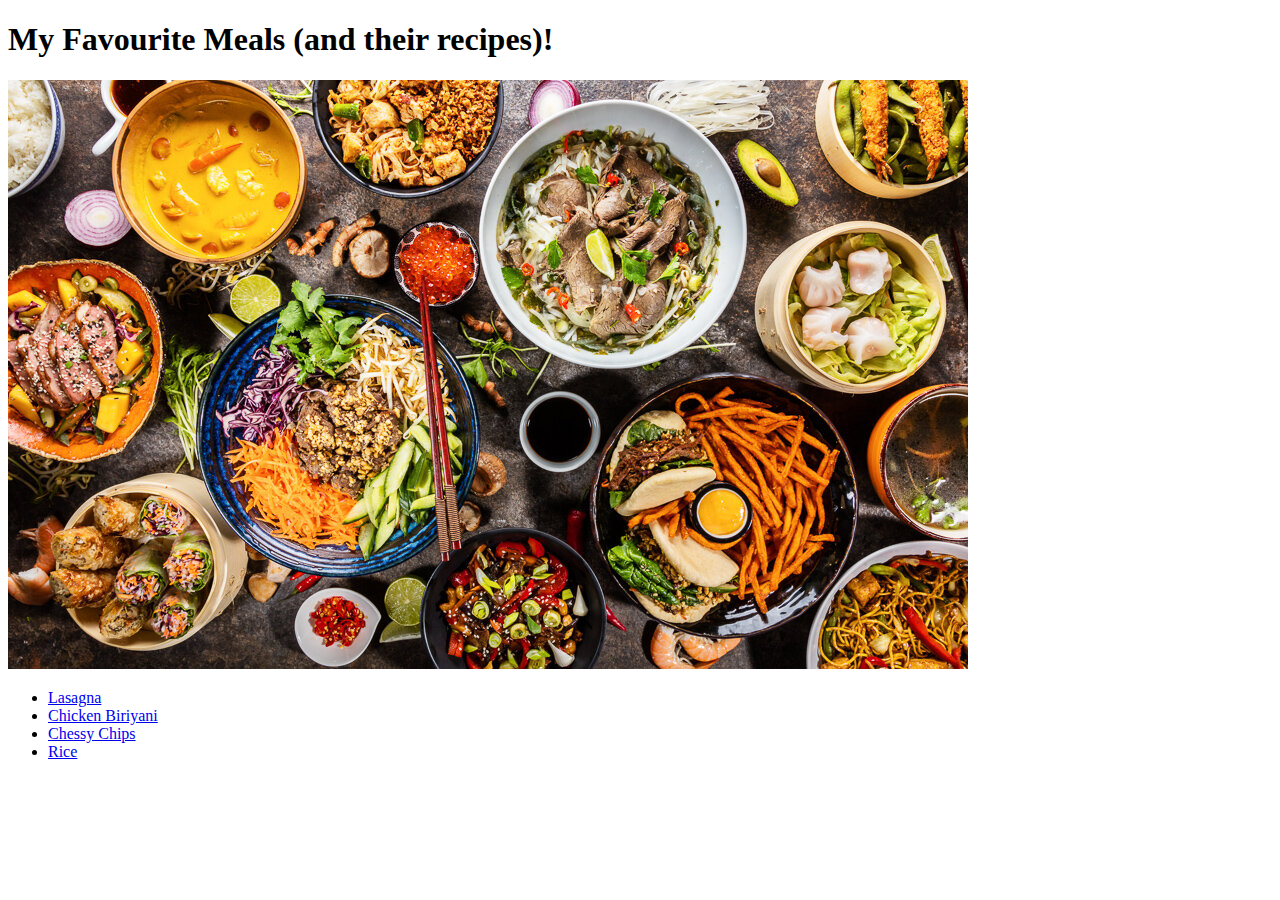
==== index.html @ 960b1c8c "README.MD" ====
<!DOCTYPE html>
<html lang="en">
<head>
    <meta charset="UTF-8">
    <meta http-equiv="X-UA-Compatible" content="IE=edge">
    <meta name="viewport" content="width=device-width, initial-scale=1.0">
    <title>My Favourite Meals</title>
</head>
<body>
    <h1>
        My Favourite Meals (and their recipes)!
    </h1>
    <img src="img/allfoods.jpg" alt="Picture of many different kinds of food">
    <ul>
        <li>
            <a href="recipes/lasagna.html"> Lasagna</a>
        </li>
        <li>
            <a href="recipes/biriyani.html"> Chicken Biriyani</a>
        </li>
        <li>
            <a href="recipes/chips.html"> Chessy Chips</a>
        </li>
        <li>
            <a href="recipes/rice.html"> Rice</a>
        </li>
    </ul>
</body>
</html>
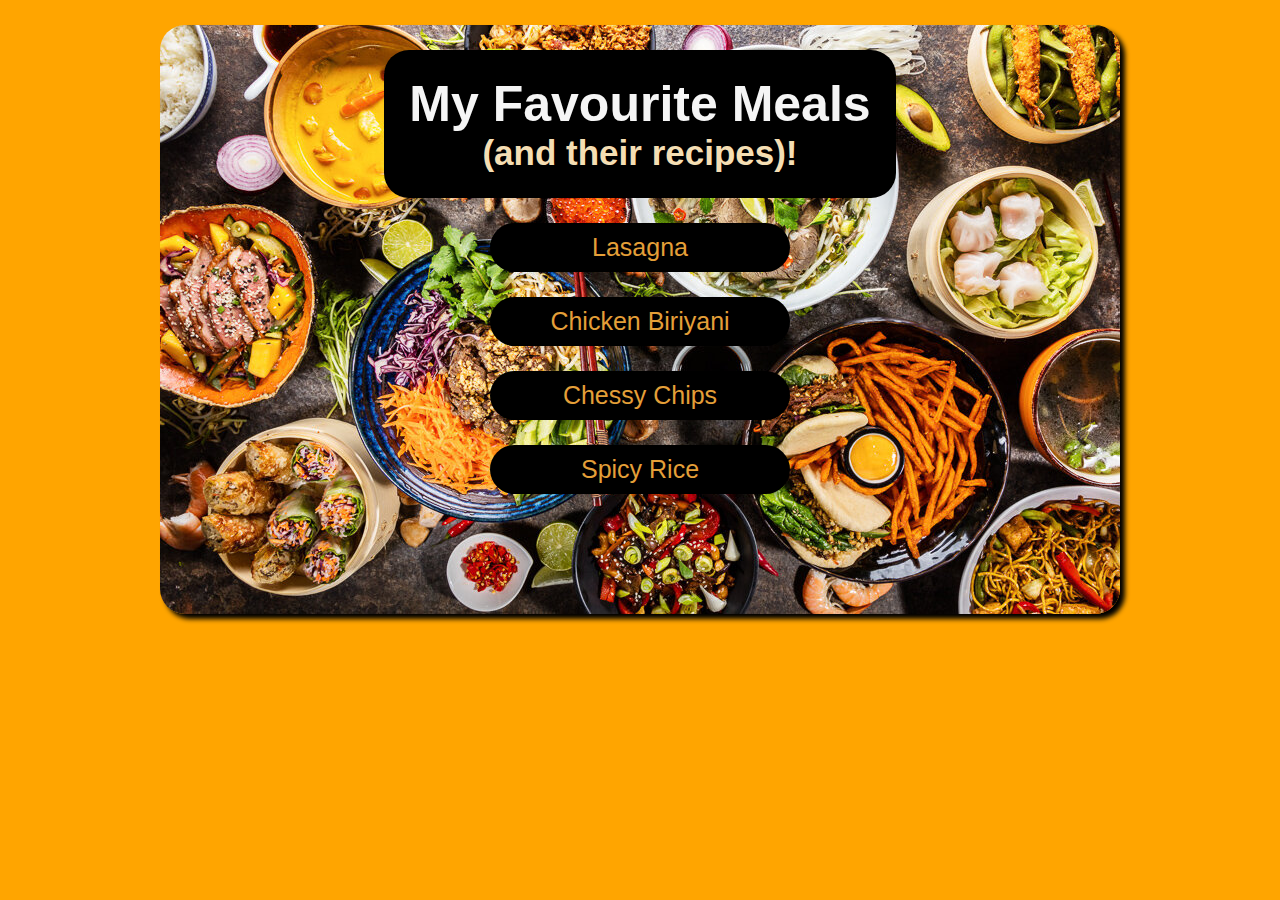
==== commit 7ed90901: "AddedCSS index.html recipes/biriyani.html recipes/chips.html recipes/lasagna.html recipes/rice.html " ====
--- a/index.html
+++ b/index.html
@@ -4,13 +4,14 @@
     <meta charset="UTF-8">
     <meta http-equiv="X-UA-Compatible" content="IE=edge">
     <meta name="viewport" content="width=device-width, initial-scale=1.0">
+    <link rel="stylesheet" href="style.css">
     <title>My Favourite Meals</title>
 </head>
 <body>
+    <div class="main"> 
     <h1>
-        My Favourite Meals (and their recipes)!
+        My Favourite Meals <div class="small"> (and their recipes)! </div>
     </h1>
-    <img src="img/allfoods.jpg" alt="Picture of many different kinds of food">
     <ul>
         <li>
             <a href="recipes/lasagna.html"> Lasagna</a>
@@ -22,8 +23,9 @@
             <a href="recipes/chips.html"> Chessy Chips</a>
         </li>
         <li>
-            <a href="recipes/rice.html"> Rice</a>
+            <a href="recipes/rice.html"> Spicy Rice</a>
         </li>
     </ul>
+</div>
 </body>
 </html>--- a/style.css
+++ b/style.css
@@ -0,0 +1,68 @@
+body {
+    margin: 25px;
+    background-color: orange;
+
+}
+.main {
+    background-image: url("img/allfoods.jpg");
+    text-align: center;
+    border-radius: 25px;
+    padding: 25px;
+    box-shadow: 5px 5px 5px rgb(0, 0, 0);
+    font-family: Verdana, Geneva, Tahoma, sans-serif;
+    box-sizing: border-box;
+    width: 960px;
+    height: 589px;
+    margin: 0 auto;
+    
+}
+
+h1 {
+    color: whitesmoke;
+    background-color: rgb(0, 0, 0);
+    border-radius: 25px;
+    padding: 25px;
+    width: fit-content;
+    margin: 0 auto;
+    font-size: 50px;
+}
+ul {
+    list-style: none;
+    font-size: 25px;
+    width: fit-content;
+    padding: 0px;
+    margin: auto;
+}
+
+li {
+    padding: 10px 25px;
+    background-color: black;
+    border-radius: 25px; 
+    width: 250px;
+    margin: 25px;
+    transition: all 200ms eas;
+}
+
+li:hover {
+    background-color: blanchedalmond;
+}
+a:link{
+    color: rgb(228, 159, 56);
+}
+
+a:visited {
+    color: rgb(212, 127, 0);
+}
+
+a:hover {
+    color:olive;
+}
+
+a {
+    text-decoration: none;
+}
+
+.small {
+    font-size: 35px;
+    color: wheat;
+}